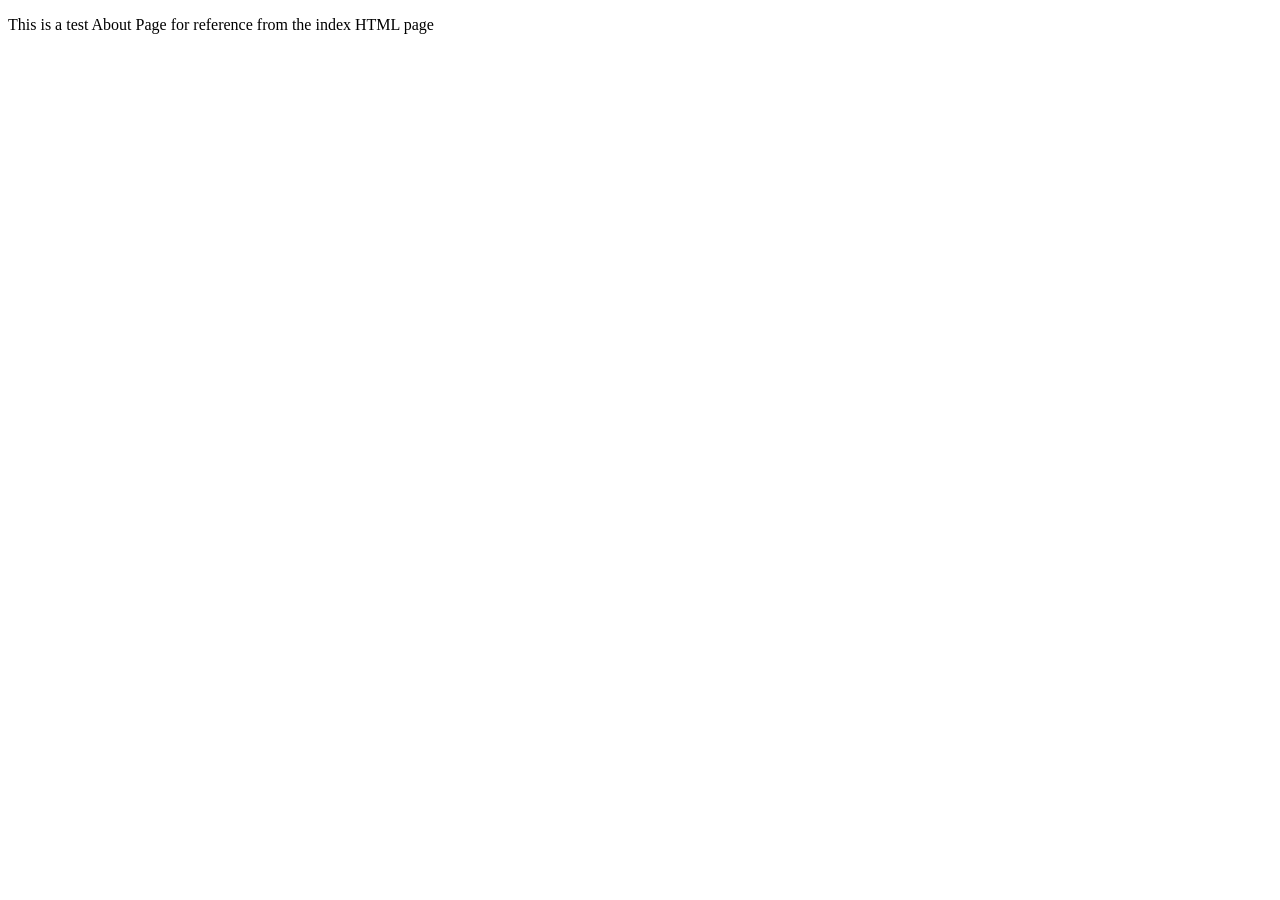
==== about.html @ cebbf484 "First Commit" ====
<!DOCTYPE html>
<html lang="en-GB">
<head>
    <meta charset="UTF-8">
    <meta name="viewport" content="width=device-width, initial-scale=1.0">
    <title>About Page</title>
</head>
    <body>
    <p>This is a test About Page for reference from the
        index HTML page
    </p>
    </body>
    </html>
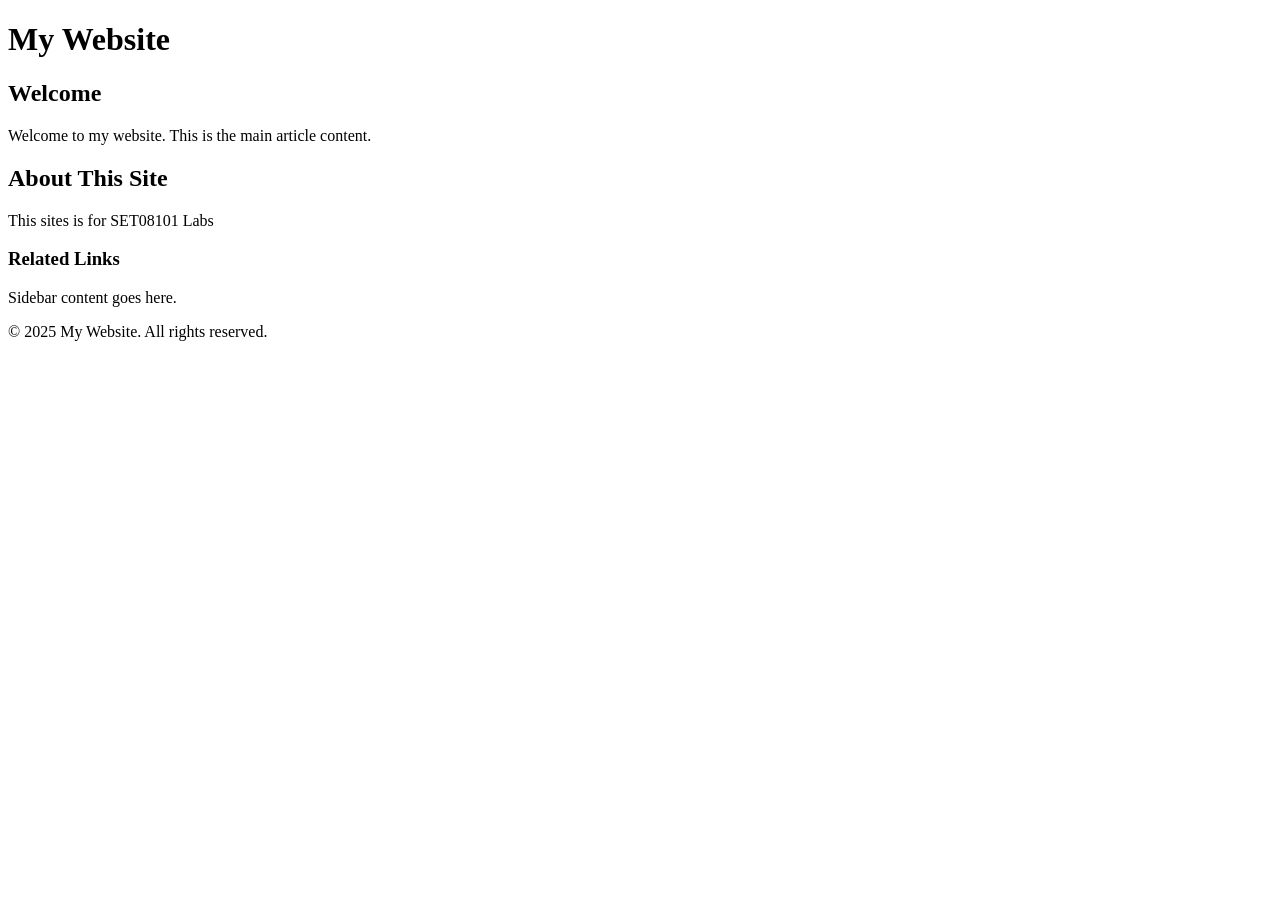
==== commit d4b34909: "Changes for Lab 2" ====
--- a/about.html
+++ b/about.html
@@ -3,11 +3,38 @@
 <head>
     <meta charset="UTF-8">
     <meta name="viewport" content="width=device-width, initial-scale=1.0">
-    <title>About Page</title>
+    <title>Home - My Website</title>
+    <link rel="stylesheet" href="css/style.css">
 </head>
-    <body>
-    <p>This is a test About Page for reference from the
-        index HTML page
-    </p>
-    </body>
-    </html>
+<body>
+<header>
+    <h1>My Website</h1>
+</header>
+
+<nav>
+    <!-- Navigation will go here -->
+</nav>
+
+<main>
+    <article>
+        <h2>Welcome</h2>
+        <p>Welcome to my website. This is the main article content.</p>
+    </article>
+
+    <section>
+        <h2>About This Site</h2>
+        <p>This sites is for SET08101 Labs</p>
+    </section>
+
+    <aside>
+        <h3>Related Links</h3>
+        <p>Sidebar content goes here.</p>
+    </aside>
+</main>
+
+<footer>
+    <p>&copy; 2025 My Website. All rights reserved.</p>
+</footer>
+
+</body>
+</html>
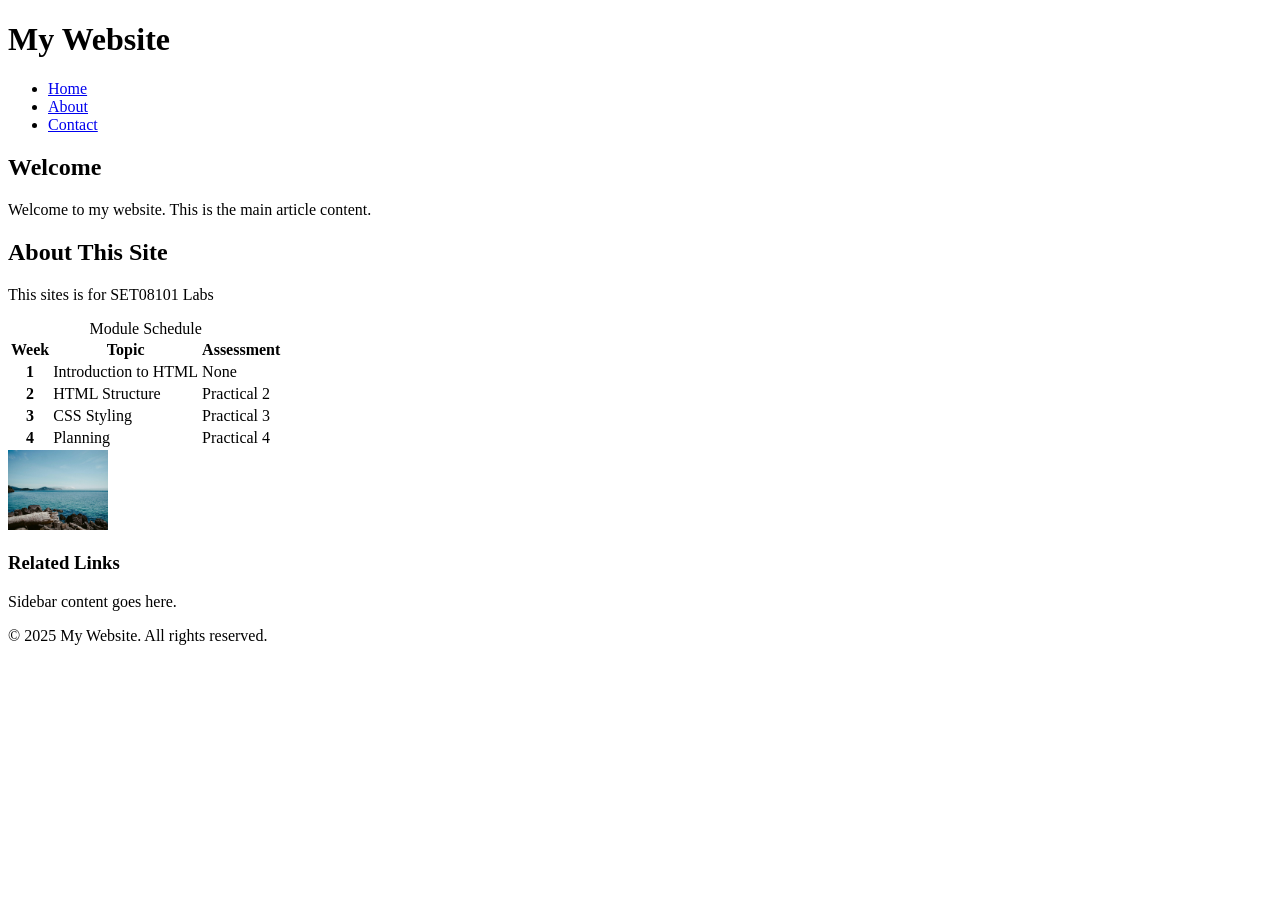
==== commit eacbb091: "Made final changes per Lab 3" ====
--- a/about.html
+++ b/about.html
@@ -12,7 +12,11 @@
 </header>
 
 <nav>
-    <!-- Navigation will go here -->
+    <ul>
+        <li><a href="index.html">Home</a></li>
+        <li><a href="about.html">About</a></li>
+        <li><a href="contact.html">Contact</a></li>
+    </ul>
 </nav>
 
 <main>
@@ -26,6 +30,41 @@
         <p>This sites is for SET08101 Labs</p>
     </section>
 
+    <table>
+    <caption>Module Schedule</caption>
+    <thead>
+        <tr>
+            <th scope="col">Week</th>
+            <th scope="col">Topic</th>
+            <th scope="col">Assessment</th>
+        </tr>
+    </thead>
+    <tbody>
+        <tr>
+            <th scope="row">1</th>
+            <td>Introduction to HTML</td>
+            <td>None</td>
+        </tr>
+        <tr>
+            <th scope="row">2</th>
+            <td>HTML Structure</td>
+            <td>Practical 2</td>
+        </tr>
+        <tr>
+            <th scope="row">3</th>
+            <td>CSS Styling</td>
+            <td>Practical 3</td>
+        </tr>
+        <tr>
+            <th scope="row">4</th>
+            <td>Planning</td>
+            <td>Practical 4</td>
+        </tr>
+    </tbody>
+</table>
+
+    <img src="images/sea-2500x1667.jpg" width="100" height="80"
+                alt="A sea image as part of the exercise for lab 3">
     <aside>
         <h3>Related Links</h3>
         <p>Sidebar content goes here.</p>
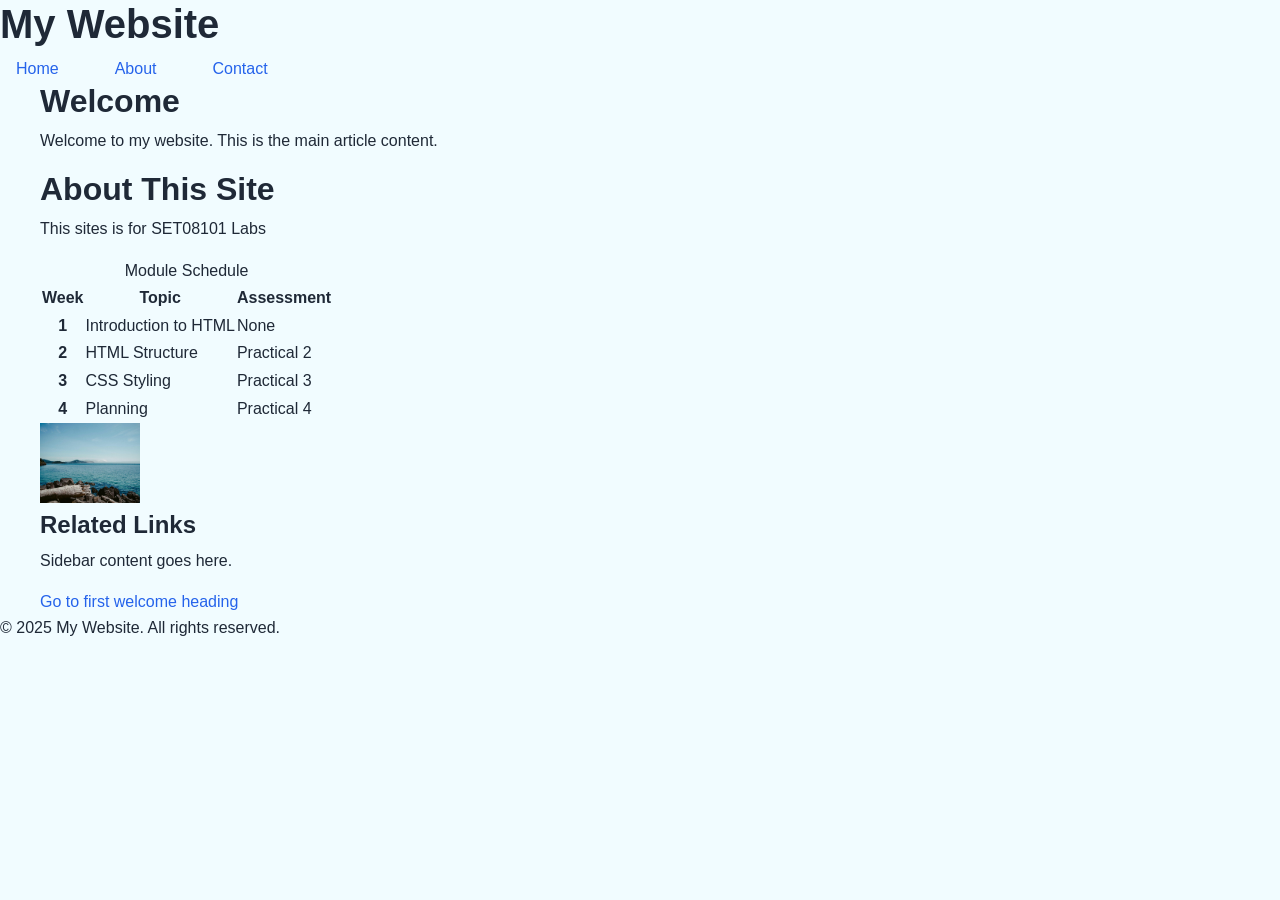
==== commit 6904fcef: "Commits from Lab 3" ====
--- a/about.html
+++ b/about.html
@@ -21,7 +21,7 @@
 
 <main>
     <article>
-        <h2>Welcome</h2>
+        <h2 id="firstWelcomeHeading">Welcome</h2>
         <p>Welcome to my website. This is the main article content.</p>
     </article>
 
@@ -68,6 +68,7 @@
     <aside>
         <h3>Related Links</h3>
         <p>Sidebar content goes here.</p>
+        <a href="#firstWelcomeHeading">Go to first welcome heading</a>
     </aside>
 </main>
 
--- a/css/style.css
+++ b/css/style.css
@@ -0,0 +1,136 @@
+:root {
+    --colour-primary: #2563eb;
+    --colour-primary-dark: #1d4ed8;
+    --colour-secondary: #10b981;
+    --colour-text: #1f2937;
+    --colour-text-light: #6b7280;
+    --colour-background: #ffffff;
+    --colour-surface: #f9fafb;
+    --colour-border: #e5e7eb;
+}
+
+*, *::before, *::after {
+    box-sizing: border-box;
+    margin: 0;
+    padding: 0;
+}
+
+header {
+    flex-direction: column;
+    text-align: center;
+}
+
+body {
+    font-family: -apple-system, BlinkMacSystemFont, 'Segoe UI', Roboto, sans-serif;
+    font-size: 16px;
+    line-height: 1.6;
+    color: #1f2937;
+    background-color: #f1fcff;
+}
+
+h1, h2, h3, h4, h5, h6 {
+    line-height: 1.2;
+    margin-bottom: 0.5rem;
+}
+
+h1 { font-size: 2.5rem; }
+h2 { font-size: 2rem; }
+h3 { font-size: 1.5rem; }
+h4 { font-size: 1.25rem; }
+
+p {
+    margin-bottom: 1rem;
+}
+
+a {
+    color: #2563eb;
+    text-decoration: none;
+}
+
+a:hover {
+    color: #81d81d;
+    text-decoration: underline;
+}
+
+a:visited {
+    color: #7c3aed;
+}
+
+a:focus {
+    outline: 2px solid #2563eb;
+    outline-offset: 2px;
+}
+
+nav ul {
+    list-style: none;
+    display: flex;
+    flex-direction: column;
+    gap: 0.5rem;
+}
+
+nav a {
+    padding: 0.5rem 1rem;
+    border-radius: 4px;
+}
+
+nav a:hover {
+    background-color: var(--colour-primary);
+    color: white;
+    text-decoration: none;
+}
+
+.card-container {
+    display: flex;
+    flex-wrap: wrap;
+    gap: 1.5rem;
+    padding: 2rem;
+}
+
+.card {
+    flex: 1;
+    padding: 1.5rem;
+    background-color: var(--colour-surface);
+    border: 1px solid var(--colour-border);
+    border-radius: 8px;
+    box-shadow: 0 1px 3px rgba(0, 0, 0, 0.1);
+}
+
+/* Tablet and up (768px) */
+@media (min-width: 768px) {
+    header {
+        flex-direction: row;
+        text-align: left;
+    }
+
+    nav ul {
+        flex-direction: row;
+        gap: 1.5rem;
+    }
+}
+
+/* Desktop and up (1024px) */
+@media (min-width: 1024px) {
+    main {
+        max-width: 1200px;
+        margin: 0 auto;
+    }
+}
+
+/* Mobile: single column */
+.card {
+    flex: 1 1 100%;
+}
+
+/* Tablet: two columns */
+@media (min-width: 768px) {
+    .card {
+        flex: 1 1 calc(50% - 0.75rem);
+    }
+}
+
+/* Desktop: three columns */
+@media (min-width: 1024px) {
+    .card {
+        flex: 1 1 calc(33.333% - 1rem);
+    }
+}
